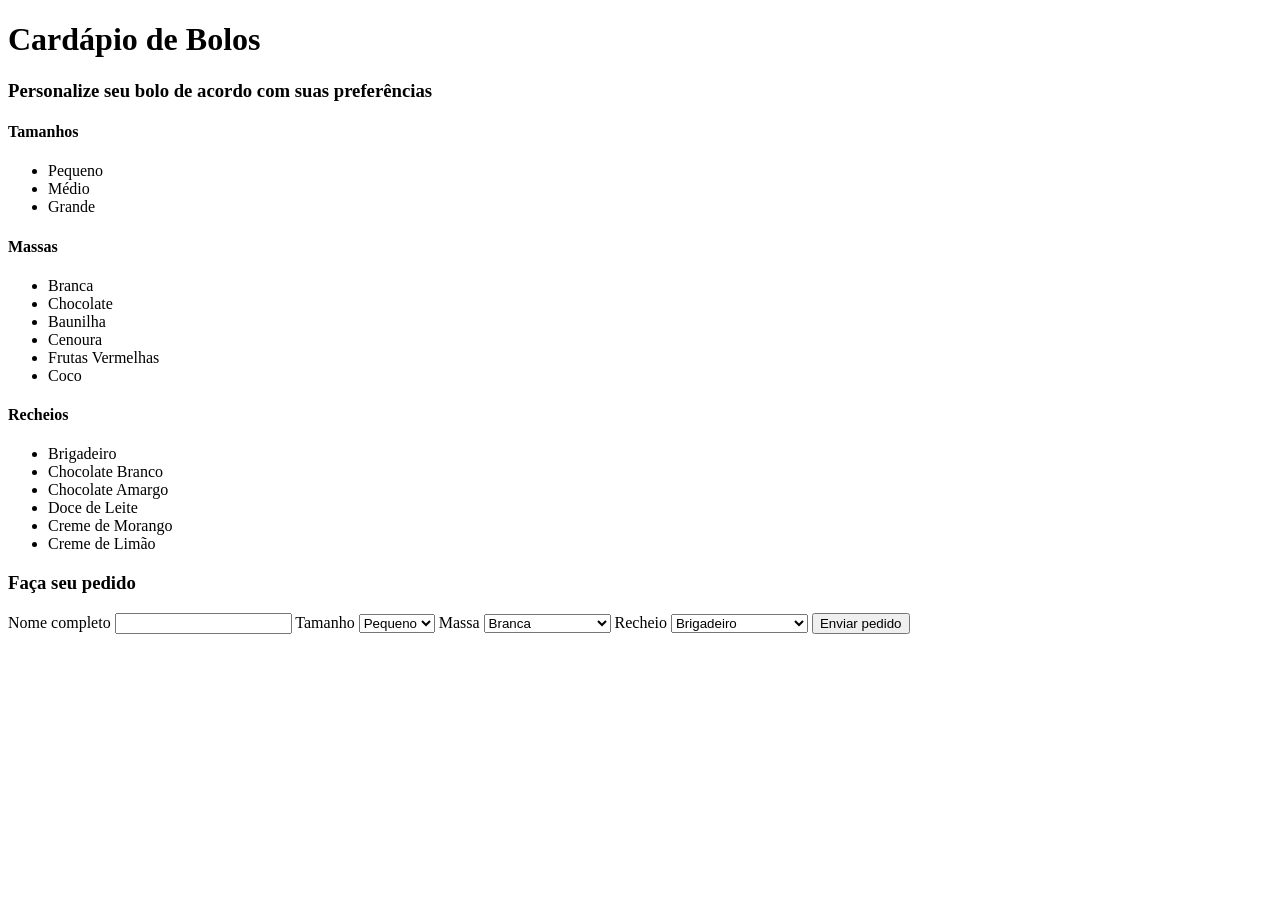
==== templates/index.html @ f2f50dfc "adição do main.py e páginas HTML" ====
<!DOCTYPE html>
<html lang="pt-br">
<head>
    <meta charset="UTF-8">
    <meta name="viewport" content="width=device-width, initial-scale=1.0">
    <title>Cardápio</title>
</head>
<body>

    <header>
        <h1>Cardápio de Bolos</h1>
        <h3>Personalize seu bolo de acordo com suas preferências</h3>
    </header>
    <main>

        <section>
            <div>
                <h4>Tamanhos</h4>
                <ul>
                    <li>Pequeno</li>
                    <li>Médio</li>
                    <li>Grande</li>
                </ul>
            </div>

            <div>
            <h4>Massas</h4>
                <ul>
                    <li>Branca</li>
                    <li>Chocolate</li>
                    <li>Baunilha</li>
                    <li>Cenoura</li>
                    <li>Frutas Vermelhas</li>
                    <li>Coco</li>
                </ul>          
            </div>

            <div>
                <h4>Recheios</h4>
                <ul>
                    <li>Brigadeiro</li>
                    <li>Chocolate Branco</li>
                    <li>Chocolate Amargo</li>
                    <li>Doce de Leite</li>
                    <li>Creme de Morango</li>
                    <li>Creme de Limão</li>
                </ul>
            </div>
        </section>

        <section>
            <h3>Faça seu pedido</h3>
            <form method="POST" action="/pedido">

                <label for="nome">Nome completo</label>
                <input type="text" name="nome" maxlength="60" required>

                <label for="tamanho">Tamanho</label>
                <select name="tamanho">
                    <option value="Pequeno">Pequeno</option>
                    <option value="Medio">Médio</option>
                    <option value="Grande">Grande</option>
                </select>

                <label for="select">Massa</label>
                <select name="massa">
                    <option value="Branca">Branca</option>
                    <option value="Chocolate">Chocolate</option>
                    <option value="Baunilha">Baunilha</option>
                    <option value="Cenoura">Cenoura</option>
                    <option value="Frutas vermelhas">Frutas Vermelhas</option>
                    <option value="Coco">Coco</option>
                </select>

                <label for="recheio">Recheio</label>
                <select name="recheio">
                    <option value="Brigadeiro">Brigadeiro</option>
                    <option value="Chocolate branco">Chocolate Branco</option>
                    <option value="Chocolate amargo">Chocolate Amargo</option>
                    <option value="Doce de leite">Doce de Leite</option>
                    <option value="Creme de morango">Creme de Morango</option>
                    <option value="Creme de limao">Creme de Limão</option>
                </select>
                <input type="submit" value="Enviar pedido">
            </form>
        </section>

    </main>
</body>
</html>
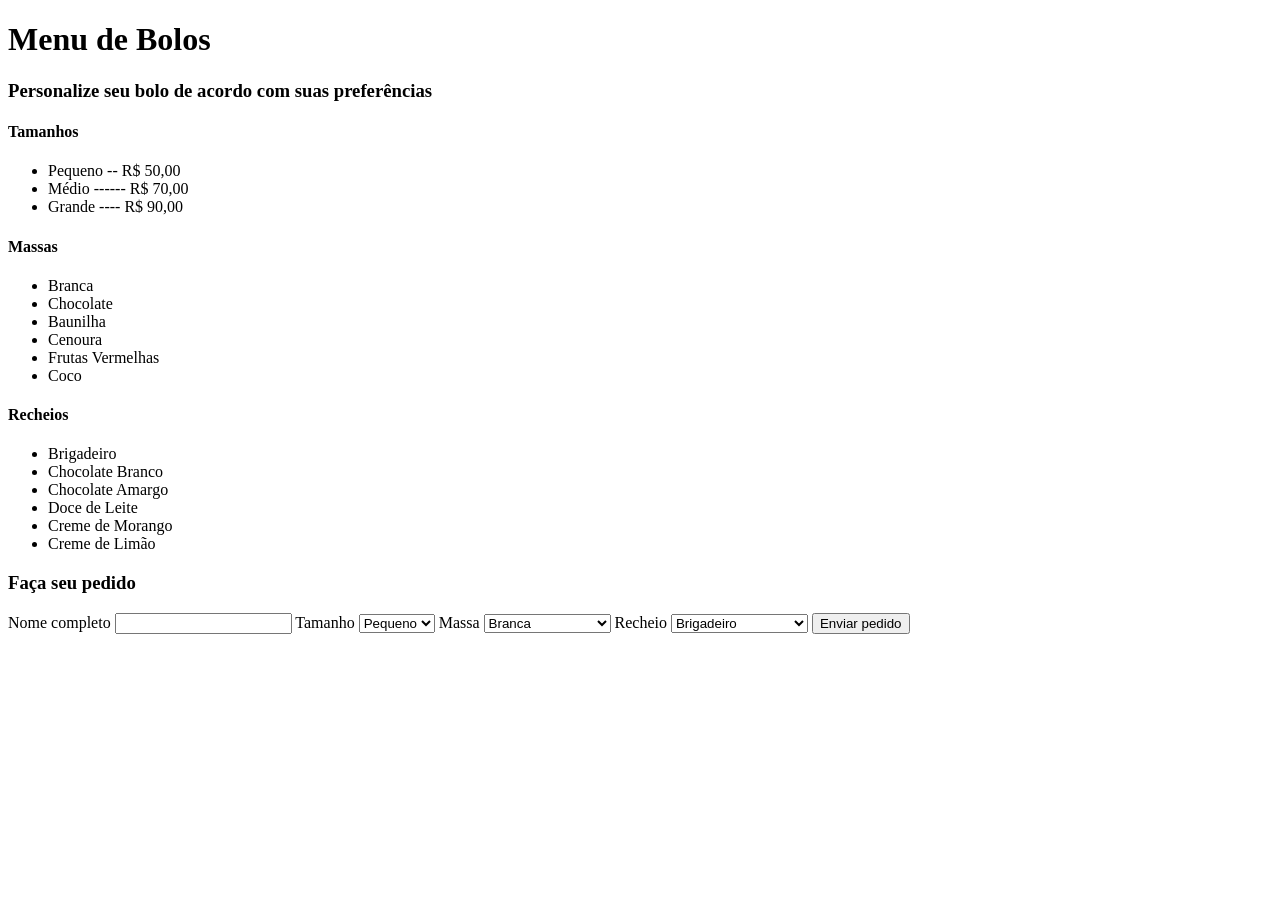
==== commit 1dc0f556: "CSS e melhorias visuais nas páginas HTML" ====
--- a/templates/index.html
+++ b/templates/index.html
@@ -3,23 +3,24 @@
 <head>
     <meta charset="UTF-8">
     <meta name="viewport" content="width=device-width, initial-scale=1.0">
+    <link rel="stylesheet" href="{{ url_for('static', filename='style.css') }}">
     <title>Cardápio</title>
 </head>
 <body>
 
     <header>
-        <h1>Cardápio de Bolos</h1>
+        <h1>Menu de Bolos</h1>
         <h3>Personalize seu bolo de acordo com suas preferências</h3>
     </header>
     <main>
 
-        <section>
+        <section id="cardapio">
             <div>
                 <h4>Tamanhos</h4>
                 <ul>
-                    <li>Pequeno</li>
-                    <li>Médio</li>
-                    <li>Grande</li>
+                    <li>Pequeno  --  R$ 50,00</li>
+                    <li>Médio  ------  R$ 70,00</li>
+                    <li>Grande  ---- R$ 90,00</li>
                 </ul>
             </div>
 
@@ -48,8 +49,8 @@
             </div>
         </section>
 
-        <section>
-            <h3>Faça seu pedido</h3>
+        <section id="pedido">
+            <h3 id="hpedido">Faça seu pedido</h3>
             <form method="POST" action="/pedido">
 
                 <label for="nome">Nome completo</label>
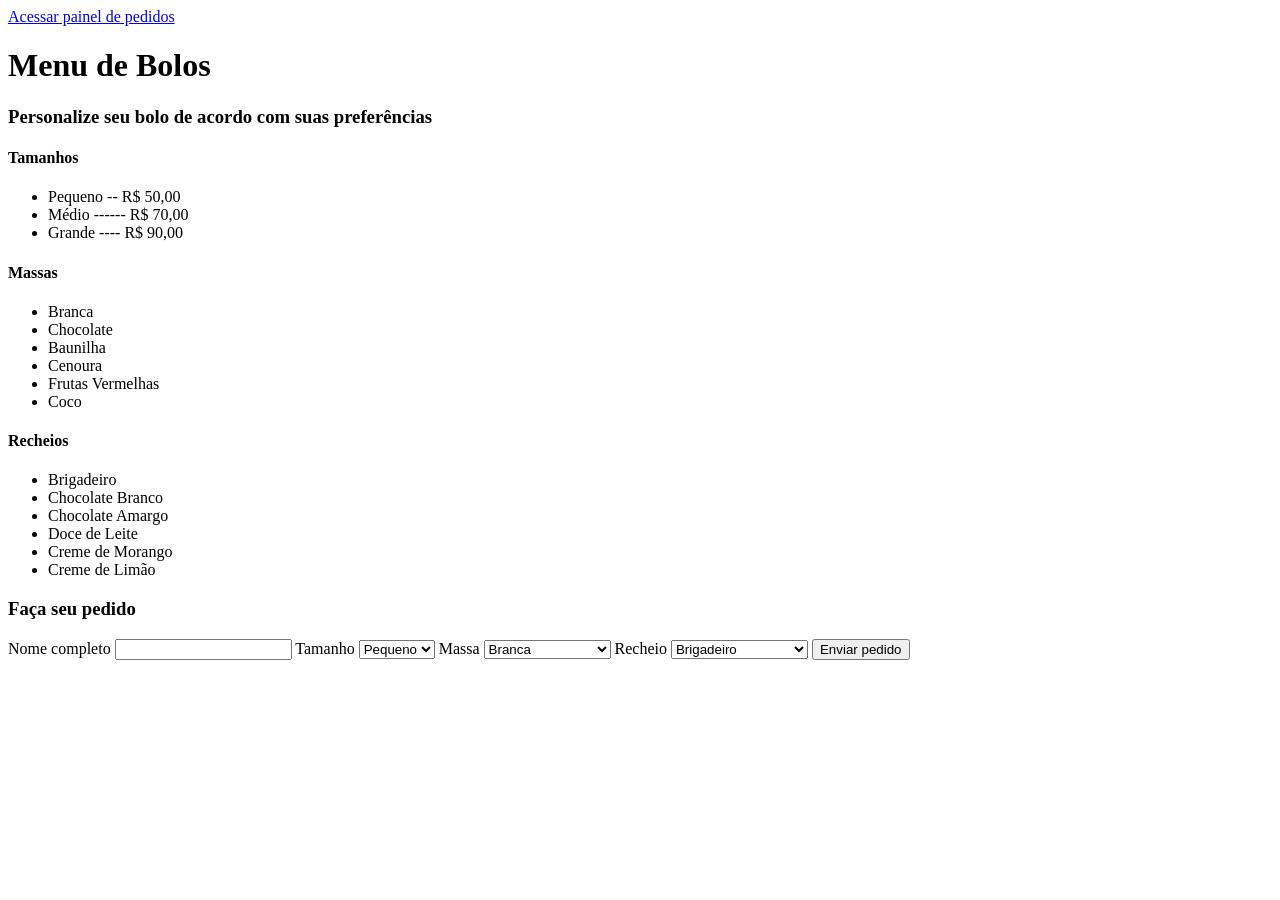
==== commit 67ac2ef2: "acesso rapido ao painel/cardapio e informacao de nenhum pedido recebido ou concluido" ====
--- a/templates/index.html
+++ b/templates/index.html
@@ -7,7 +7,9 @@
     <title>Cardápio</title>
 </head>
 <body>
-
+    <nav>
+        <a href="/admin">Acessar painel de pedidos</a>
+    </nav>
     <header>
         <h1>Menu de Bolos</h1>
         <h3>Personalize seu bolo de acordo com suas preferências</h3>
@@ -52,7 +54,7 @@
         <section id="pedido">
             <h3 id="hpedido">Faça seu pedido</h3>
             <form method="POST" action="/pedido">
-
+                
                 <label for="nome">Nome completo</label>
                 <input type="text" name="nome" maxlength="60" required>
 
@@ -85,7 +87,6 @@
                 <input type="submit" value="Enviar pedido">
             </form>
         </section>
-
     </main>
 </body>
 </html>
